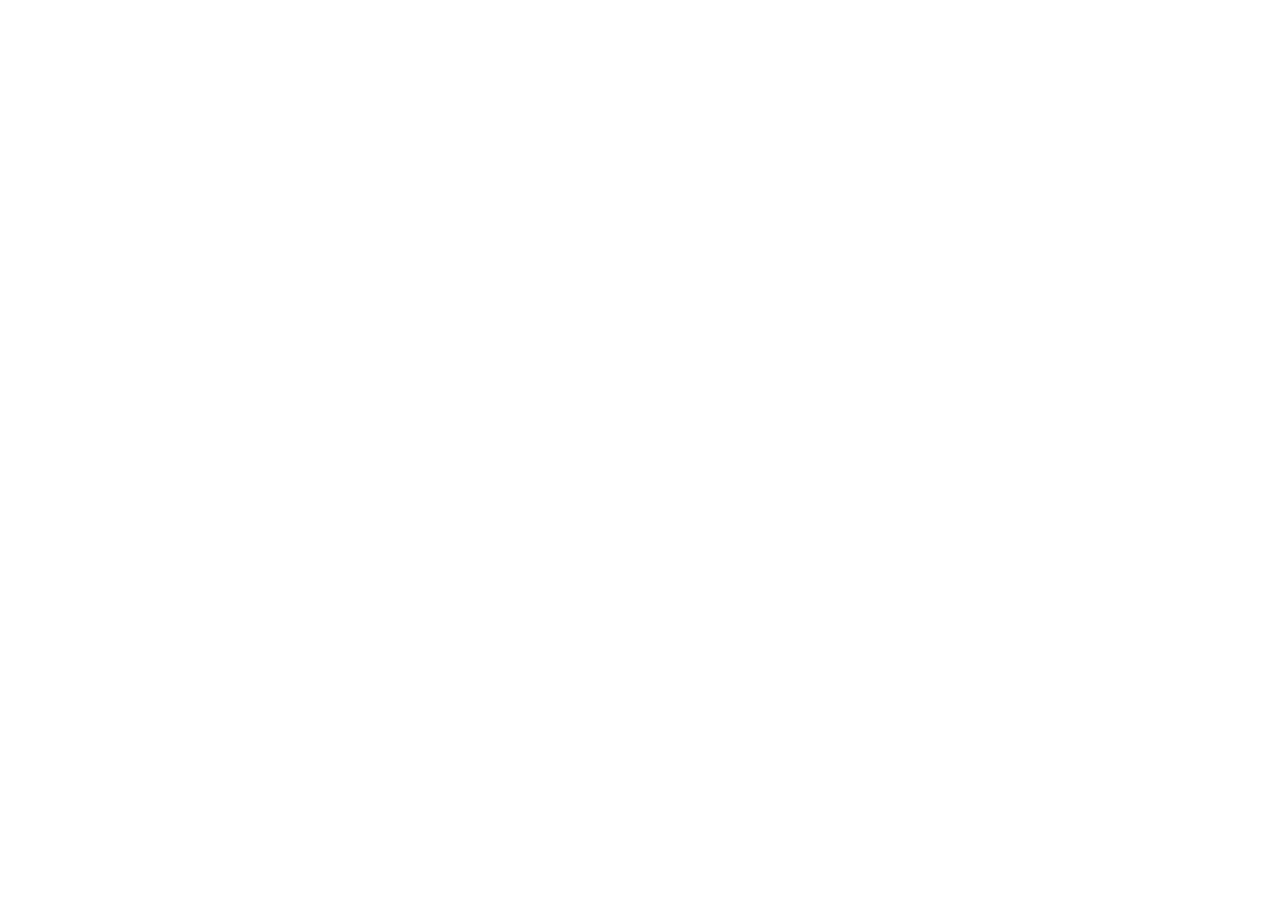
==== high_scores.html @ 2556f7b3 "Initial commit" ====
<!DOCTYPE html>
<html lang="en">
  <head>
    <meta charset="UTF-8" />
    <meta name="viewport" content="width=device-width, initial-scale=1.0" />
    <title>Sudoku - High Scores</title>
    <link rel="stylesheet" href="styles/sudoku.css" />
    <!-- Part 1: write the markup below. Part 2: style it in
         styles/sudoku.css. No JavaScript this week. -->
  </head>
  <body>
    <!-- TODO (Part 1): the SAME site header as index.html (copy it across -
         feeling this duplication is the point; a framework fixes it later). -->

    <!-- TODO (Part 1): the page's <main> content.
         - one <h1>
         - a <table class="scores"> with <thead>/<tbody>, <th scope="col">
           header cells (Date, Duration) and the five rows from README
           requirement 4. -->
  </body>
</html>
---- styles/sudoku.css ----
/* =====================================================================
   sudoku.css  -  your styles go here (Lab 02, Part 2)

   Native CSS only: the box model, Flexbox, and custom properties. No
   framework and no media queries. Fill in the rules under each heading
   and match the screenshots in documentation_images/.
   ===================================================================== */

:root {
  --color-hover: #f5dd90;       /* cell under the cursor */
  --color-user-input: #f2f2f2;  /* a digit the player entered (Lab 06) */
  --color-error: #f76c5e;       /* a conflicting digit (Lab 06) */
  --header-bg: #2b2b2b;
  --board-line: #cfcfcf;        /* thin lines between cells */
  --block-line: #333;           /* thick lines between 3x3 blocks */
  --digit: #4a4a4a;
}

* {
  box-sizing: border-box;
}

body {
  margin: 0;
  font-family: "Segoe UI", Tahoma, Arial, sans-serif;
  color: #222;
}

/* ---- site header / nav  (requirement 7) ---------------------------- */
/* TODO: a Flexbox row on .site-header; push the nav right with
   margin-left:auto; add flex-wrap so the nav drops below the brand on a
   narrow screen (that's the whole responsive story - no media query). */


/* ---- the board  (requirement 5) ------------------------------------ */
/* TODO: border-collapse the #board; size each cell and centre the digit;
   thin cell borders + a THICK border around each 3x3 block
   (td:nth-child(3n) and tr:nth-child(3n) td); a :hover colour.
   Also add .user-input and .error rules now - Lab 06 switches them on. */


/* ---- the numbers palette  (requirement 6) -------------------------- */
/* TODO: size + border the .palette cells; a :hover colour; and a
   .active style for the selected digit (used in Lab 06). */


/* ---- high-scores table  (requirement 8) ---------------------------- */
/* TODO: comfortable padding; left-aligned headings; an underline under
   the header row of .scores. */
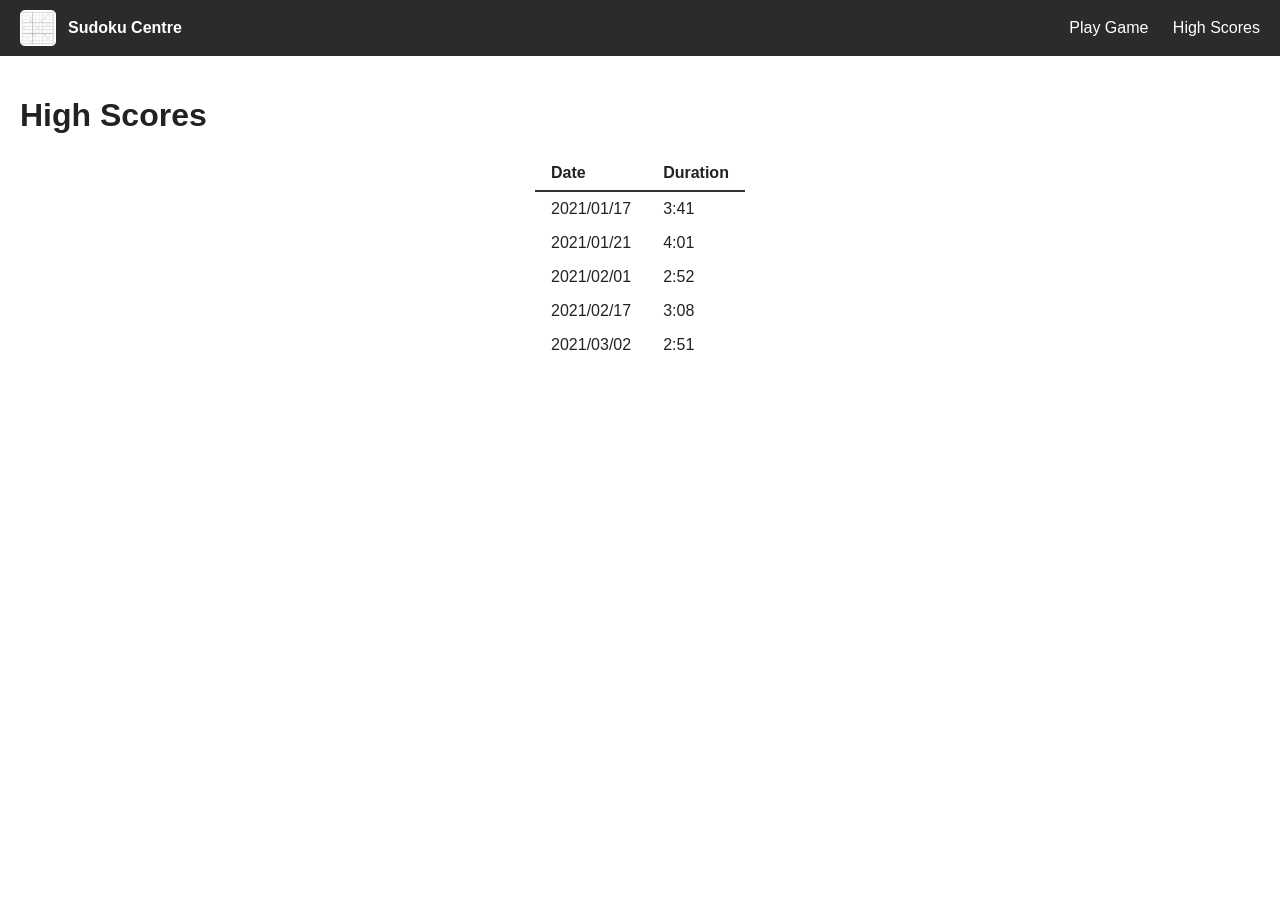
==== commit 9d67df72: "finsihed TODO in index and high_scores, and played with the CSS" ====
--- a/high_scores.html
+++ b/high_scores.html
@@ -1,4 +1,4 @@
-<!DOCTYPE html>
+<!doctype html>
 <html lang="en">
   <head>
     <meta charset="UTF-8" />
@@ -11,11 +11,54 @@
   <body>
     <!-- TODO (Part 1): the SAME site header as index.html (copy it across -
          feeling this duplication is the point; a framework fixes it later). -->
+    <header class="site-header">
+      <a class="brand" href="index.html">
+        <img src="images/logo.gif" alt="" />
+        Sudoku Centre
+      </a>
+      <nav>
+        <a href="index.html">Play Game</a>
+        <a href="high_scores.html">High Scores</a>
+      </nav>
+    </header>
 
     <!-- TODO (Part 1): the page's <main> content.
          - one <h1>
          - a <table class="scores"> with <thead>/<tbody>, <th scope="col">
            header cells (Date, Duration) and the five rows from README
            requirement 4. -->
+    <main>
+      <h1>High Scores</h1>
+      <table class="scores">
+        <thead>
+          <tr>
+            <th scope="col">Date</th>
+            <th scope="col">Duration</th>
+          </tr>
+        </thead>
+        <tbody>
+          <tr>
+            <td>2021/01/17</td>
+            <td>3:41</td>
+          </tr>
+          <tr>
+            <td>2021/01/21</td>
+            <td>4:01</td>
+          </tr>
+          <tr>
+            <td>2021/02/01</td>
+            <td>2:52</td>
+          </tr>
+          <tr>
+            <td>2021/02/17</td>
+            <td>3:08</td>
+          </tr>
+          <tr>
+            <td>2021/03/02</td>
+            <td>2:51</td>
+          </tr>
+        </tbody>
+      </table>
+    </main>
   </body>
 </html>
--- a/styles/sudoku.css
+++ b/styles/sudoku.css
@@ -7,12 +7,12 @@
    ===================================================================== */
 
 :root {
-  --color-hover: #f5dd90;       /* cell under the cursor */
-  --color-user-input: #f2f2f2;  /* a digit the player entered (Lab 06) */
-  --color-error: #f76c5e;       /* a conflicting digit (Lab 06) */
+  --color-hover: #f5dd90; /* cell under the cursor */
+  --color-user-input: #f2f2f2; /* a digit the player entered (Lab 06) */
+  --color-error: #f76c5e; /* a conflicting digit (Lab 06) */
   --header-bg: #2b2b2b;
-  --board-line: #cfcfcf;        /* thin lines between cells */
-  --block-line: #333;           /* thick lines between 3x3 blocks */
+  --board-line: #cfcfcf; /* thin lines between cells */
+  --block-line: #333; /* thick lines between 3x3 blocks */
   --digit: #4a4a4a;
 }
 
@@ -26,24 +26,140 @@
   color: #222;
 }
 
+/* noticed the h1 was inside main so i decided to add padding to main to move the "Play Sudoku" heading 
+to try and match the screenshot as much as possible */
+main {
+  padding: 20px;
+  margin: 0 auto;
+}
 /* ---- site header / nav  (requirement 7) ---------------------------- */
 /* TODO: a Flexbox row on .site-header; push the nav right with
    margin-left:auto; add flex-wrap so the nav drops below the brand on a
    narrow screen (that's the whole responsive story - no media query). */
 
+/* this is essentially the navbar styling like the grey bar at the top and stuff */
+.site-header {
+  display: flex;
+  flex-wrap: wrap;
+  align-items: center;
+  padding: 10px 20px;
+  background-color: var(--header-bg);
+}
+
+/* this is the basically "sudoku centre" text css basically */
+.brand {
+  display: flex;
+  align-items: center;
+  gap: 12px;
+  color: white;
+  font-weight: bold;
+  text-decoration: none;
+}
+
+/* when this wasnt added this like had that sudoku board really big, so this is like the navbar i guess */
+.brand img {
+  width: 36px;
+  height: 36px;
+}
+
+/* this pushes the "play game" and "high scores" links to the right on the navbar */
+.site-header nav {
+  margin-left: auto;
+}
+
+.site-header nav a {
+  color: white;
+  text-decoration: none;
+  margin-left: 20px;
+}
 
 /* ---- the board  (requirement 5) ------------------------------------ */
 /* TODO: border-collapse the #board; size each cell and centre the digit;
    thin cell borders + a THICK border around each 3x3 block
    (td:nth-child(3n) and tr:nth-child(3n) td); a :hover colour.
    Also add .user-input and .error rules now - Lab 06 switches them on. */
+#board {
+  border-collapse: collapse;
+  margin: 0 auto;
+  border: 3px solid var(--block-line);
+}
 
+#board td {
+  width: 54px;
+  height: 54px;
+  border: 1px solid var(--board-line); /* thin lines between cells to center the numbers */
+  cursor: pointer;
+  text-align: center;
+  font-size: 24px;
+  color: var(--digit);
+}
 
+#board td:nth-child(3n) {
+  border-right: 3px solid var(--block-line); /* thick lines between 3x3 blocks */
+}
+
+#board tr:nth-child(3n) td {
+  border-bottom: 3px solid var(--block-line); /* thick lines between 3x3 blocks */
+}
+
+#board td:hover {
+  background-color: var(--color-hover);
+}
+
+#board td.user-input {
+  background-color: var(--color-user-input);
+}
+
+#board td.error {
+  background-color: var(--color-error);
+}
 /* ---- the numbers palette  (requirement 6) -------------------------- */
 /* TODO: size + border the .palette cells; a :hover colour; and a
    .active style for the selected digit (used in Lab 06). */
 
+/* this is for the numbers at the bottom */
+.palette {
+  border-collapse: collapse;
+  margin: 16px auto;
+}
+
+.palette td {
+  width: 40px;
+  height: 40px;
+  text-align: center;
+  border: 1px solid var(--board-line);
+  cursor: pointer;
+}
+
+.palette td:hover {
+  background-color: var(--color-hover);
+}
+
+.palette td.active {
+  background-color: var(--color-hover);
+  font-weight: bold;
+}
+
+/* the arrow on the end */
+.palette img {
+  width: 20px;
+  vertical-align: middle;
+}
 
 /* ---- high-scores table  (requirement 8) ---------------------------- */
 /* TODO: comfortable padding; left-aligned headings; an underline under
    the header row of .scores. */
+.scores {
+  border-collapse: collapse;
+  margin: 0 auto;
+}
+
+.scores th,
+.scores td {
+  padding: 8px 16px;
+  text-align: left;
+}
+
+.scores thead {
+  border-bottom: 2px solid var(--block-line);
+}
